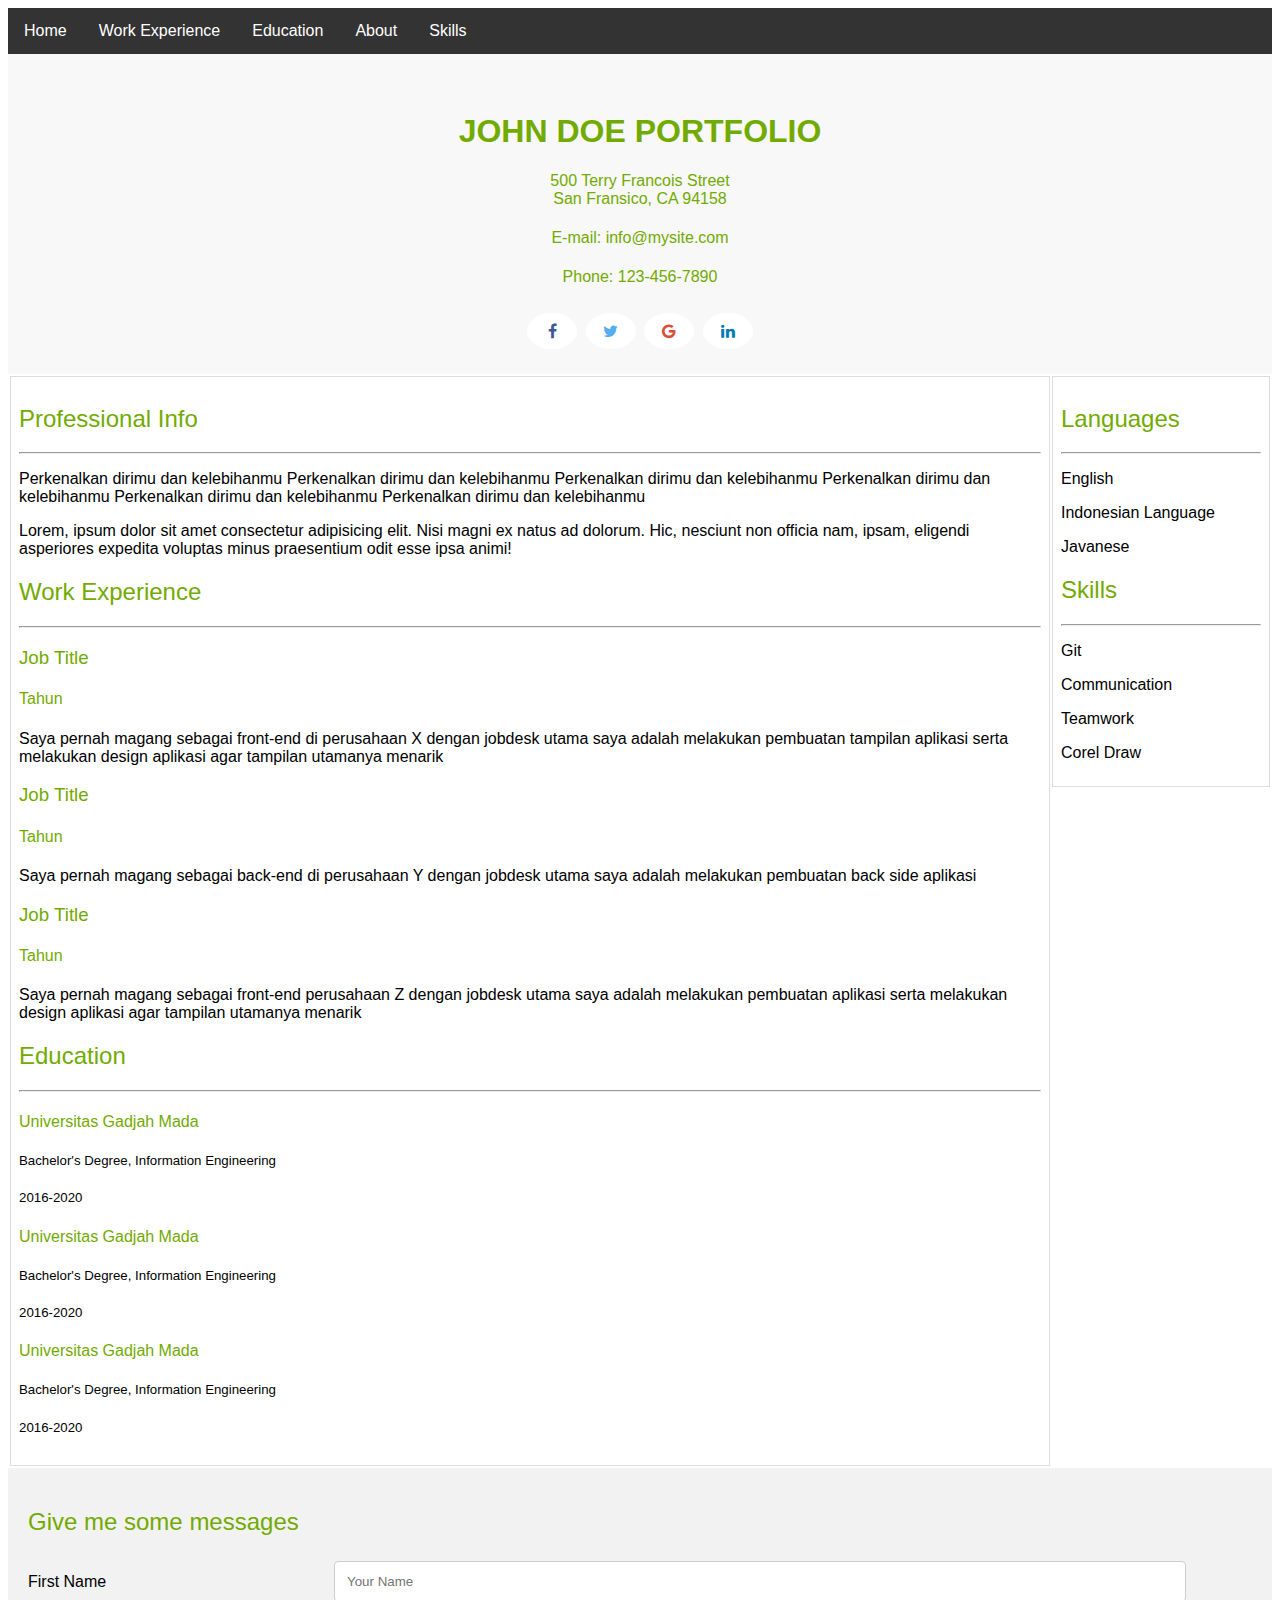
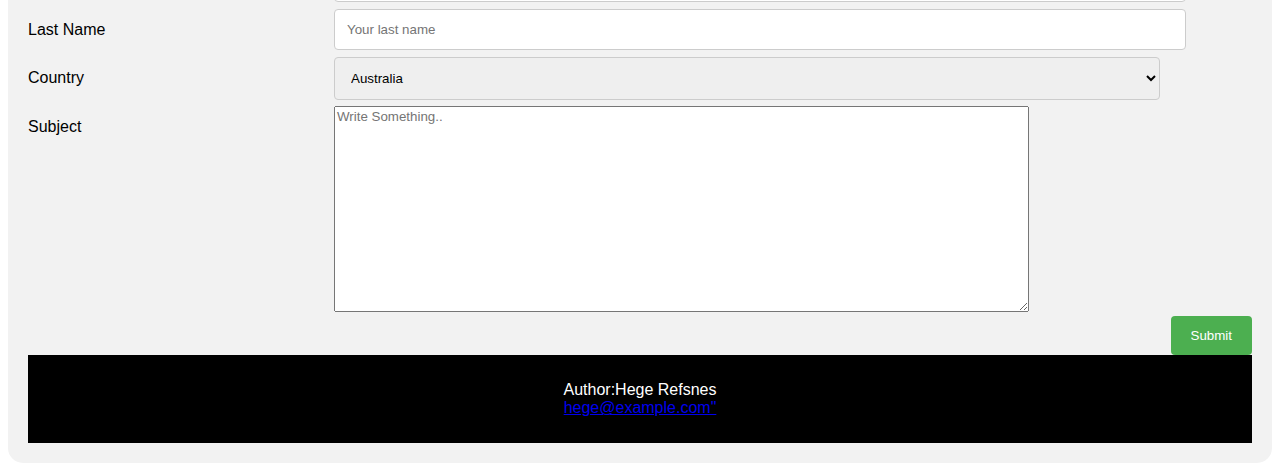
==== index.html @ 853c846b "portofolio file index.html,mystyle.css,live.js" ====
<!DOCTYPE html>
<html lang="en">
<head>
    <meta charset="UTF-8">
    <meta name="viewport" content="width=device-width, initial-scale=1.0">
    <link rel="stylesheet" href="mystyle.css">
    <link rel="stylesheet" href="https://cdnjs.cloudflare.com/ajax/libs/font-awesome/4.7.0/css/font-awesome.min.css">
    <script src="livejs/live.js"></script>
    <title>Portfolio</title>
</head>
<body>
    <!-- Sticky navbar -->
    <div class="sticky">
        <ul class="nav">
            <li><a class="active" href="#home">Home</a></li>
            <li><a href="#workex">Work Experience</a></li>
            <li><a href="#edu">Education</a></li>
            <li><a href="#info">About</a></li>
            <li><a href="#skills">Skills</a></li>
    </div>

    <!-- Header -->
    <div class="header" id="home">
        <img src="https://www.academy.profoundleadership.com.au/wp-content/webp-express/webp-images/doc-root/wp-content/uploads/2017/09/Martin-Probst-Profile-picture-square-300x300.png.webp" alt="">
        <h1>JOHN DOE PORTFOLIO</h1>
        <h4>500 Terry Francois Street <br>San Fransico, CA 94158</h4>
        <h4>E-mail: info@mysite.com</h4>
        <h4>Phone: 123-456-7890</h4>
    <!-- Awesome Icon -->
        <a href="" class="fa fa-facebook"></a>
        <a href="" class="fa fa-twitter"></a>
        <a href="" class="fa fa-google"></a>
        <a href="" class="fa fa-linkedin"></a>
    </div>

    <!-- Konten Utama -->
    <table id="konten">
        <tr>
            <td>
                <!-- Konten about -->
                <article id="info">
                    <h2>Professional Info</h2>
                    <hr>
                    <p>Perkenalkan dirimu dan kelebihanmu Perkenalkan dirimu dan kelebihanmu Perkenalkan dirimu dan kelebihanmu Perkenalkan dirimu dan kelebihanmu Perkenalkan dirimu dan kelebihanmu Perkenalkan dirimu dan kelebihanmu</p>
                    <p>Lorem, ipsum dolor sit amet consectetur adipisicing elit. Nisi magni ex natus ad dolorum. Hic, nesciunt non officia nam, ipsam, eligendi asperiores expedita voluptas minus praesentium odit esse ipsa animi!</p>
                </article>

                <!-- Konten work experience -->
                <article id="workex">
                    <h2>Work Experience</h2>
                    <hr>
                    <h3>Job Title</h3>
                    <h4>Tahun</h4>
                    <p>Saya pernah magang sebagai front-end di perusahaan X dengan jobdesk utama saya adalah melakukan pembuatan tampilan aplikasi serta melakukan design aplikasi agar tampilan utamanya menarik</p>
                    <h3>Job Title</h3>
                    <h4>Tahun</h4>
                    <p>Saya pernah magang sebagai back-end di perusahaan Y dengan jobdesk utama saya adalah melakukan pembuatan back side aplikasi</p>
                    <h3>Job Title</h3>
                    <h4>Tahun</h4>
                    <p>Saya pernah magang sebagai front-end perusahaan Z dengan jobdesk utama saya adalah melakukan pembuatan aplikasi serta melakukan design aplikasi agar tampilan utamanya menarik</p>
                </article>

                <!-- Konten education -->
                <article id="edu">
                    <h2>Education</h2>
                    <hr>
                    <h4>Universitas Gadjah Mada</h4>
                    <h5>Bachelor's Degree, Information Engineering</h5>
                    <h5>2016-2020</h5>
                    <h4>Universitas Gadjah Mada</h4>
                    <h5>Bachelor's Degree, Information Engineering</h5>
                    <h5>2016-2020</h5>
                    <h4>Universitas Gadjah Mada</h4>
                    <h5>Bachelor's Degree, Information Engineering</h5>
                    <h5>2016-2020</h5>  
                </article>
            </td>
            <td class="sidebar">
                <div class="sidebar"></div>
                   <div id="language">
                       <h2>Languages</h2>
                       <hr>
                       <p>English</p>
                       <p>Indonesian Language</p>
                       <p>Javanese</p>
                    </div> 
                    <div id="skills">
                        <h2>Skills</h2>
                        <hr>
                        <p>Git</p>
                        <p>Communication</p>
                        <p>Teamwork</p>
                        <p>Corel Draw</p>
                    </div>
                </div>
            </td>
        </tr>
    </table>
    <!-- Kontener -->
    <div class="container">
        <h2>Give me some messages</h2>
        <form action="/action_page.php">
            <!-- first name -->
            <div class="row">
                <div class="col-25">
                    <label for="fname">First Name</label>
                </div>
                <div class="col-75">
                    <input type="text" id="fname" name="firstname" placeholder="Your Name">
                </div>
            </div>
            <!-- last name -->
            <div class="row">
                <div class="col-25">
                    <label for="lname">Last Name</label>
                </div>
                <div class="col-75">
                    <input type="text" id="lname" name="lastname" placeholder="Your last name">
                </div>
            </div>
            <!-- country -->
            <div class="row">
                <div class="col-25">
                    <label for="country">Country</label>
                </div>
                <div class="col-75">
                    <select name="country" id="country">
                        <option value="australia">Australia</option>
                        <option value="canada">Canada</option>
                        <option value="usa">USA</option>
                    </select>
                </div>
            </div>
            <!-- subject -->
            <div class="row">
                <div class="col-25">
                    <label for="subject">Subject</label>
                </div>
                <div class="col-75">
                    <textarea name="subject" id="subject" placeholder="Write Something.."></textarea>
                </div>
            </div>
            <!-- submit -->
            <div class="row">
                <input type="submit" value="Submit">
            </div>
        </form>

    <!-- footer -->
    <footer>
        <p>Author:Hege Refsnes <br> <a href="mailto:hege@example.com">hege@example.com"</a></p>
    </footer>
    </div>
</body>
</html>
---- mystyle.css ----
* {
    font-family: Arial, Helvetica, sans-serif;
}

body {
    background-color: white;
}

/* bgcolor navbar,tambahan overflow */
ul {
    list-style-type: none;
    margin: 0;
    padding: 0;
    background-color: #333;
    overflow: hidden;
}

/* list sebelah kiri & font hitam */
li {
    float: left;
    
}

/* link navigasi, awal biru jadi putih dengan color value white */
li a {
    display: block;
    color: white;
    text-align: center;
    padding: 14px 16px;
    text-decoration: none;
    float: none;
}

/* efek sedang berada di sekitar link */
li a:hover:not(.active){
    background-color: #ddd;
}

/* menampilkan halaman aktif */
li a .active{
    color: white;
    background-color: #72ab00;
}

/* navbar sticky/slalu diatas */
.sticky{
    position: -webkit-sticky;
    position: sticky;
    top: 0;
}

.nav {
    color: white;
}

/* HEADER STYLE */

/* menengahkan semua elemen pada header,warna bg, warna font, dll */
.header {
    background-color: #f8f8f8;
    padding: 20px;
    text-align: center;
    color: black;
    max-width: 100%;
}

/* mengatur tampilan sosmed */
.fa {
    padding: 10px;
    font-size: 30px;
    width: 30px;
    text-align: center;
    text-decoration: none;
    margin: 5px 2px;
    border-radius: 50%;
}

.fa:hover {
    opacity: 0.7;
}

.fa-facebook {
    background: white;
    color: #3B5998;
}

.fa-twitter {
    background: white;
    color: #55ACEE;
}

.fa-google {
    background: white;
    color: #dd4b39;
}

.fa-linkedin {
    background: white;
    color: #007bb5;
}

/* membuat foto jadi lingkaran dan jd ditengah*/
.header img {
    border-radius: 50%;
    width: 250px;
}

/* font header */
h1 {
    color: #72ab00;
}

h2,h3,h4 {
    color: #72ab00;
    font-weight: lighter;
    padding-bottom: 0%;
}

/* KONTEN STYLE */
#konten {
    font-family: 'Trebuchet MS', 'Lucida Sans Unicode', 'Lucida Grande', 'Lucida Sans', Arial, sans-serif;
    width: 100%;
}

#konten td, #konten th{
    border: 1px solid #ddd;
    padding: 8px;
}

#konten tr:nth-child(even) {
    background-color: #f2f2f2;
}

#konten th {
    padding-top: 12px;
    padding-bottom: 12px;
    text-align: left;
    background-color: #4CAf50;
    color: white;
}

h5 {
    color: black;
    font-weight: lighter;
}

.sidebar {
    display: inline-block;
    float: left;
    vertical-align: text-top;
    width: 200px;
    margin-top: 0px;
}

/* FORM STYLE */

/* style kolom input */
input[type=text], select, txtarea{
    width: 90%;
    padding: 12px;
    border: 1px solid #ccc;
    border-radius: 4px;
    resize: vertical;
}
/* Label form */
label{
    padding: 12px 12px 12px 0;
    display: inline-block;
}
/* Mengatur tombol */
input[type=submit]{
    background-color: #4CAF50;
    color: white;
    padding: 12px 20px;
    border: none;
    border-radius: 4px;
    cursor: pointer;
    float: right;
}
/* hover mouse */
input[type=submit]:hover{
    background-color: #45a049;
}
/* tampilan form */
.container{
    border-radius: 0px 0px 15px 15px;
    background-color: #f2f2f2;
    padding: 20px;
    margin: auto;
}
/* luas kolom dan input form */
.col-25{
    float: left;
    width: 25%;
    margin-top: 6px;
}

.col-75{
    float: left;
    width: 75%;
    margin-top: 6px;
}

.row #subject{
    width: 75%;
    height: 200px;
}
/* clear floats after the columns */
.row:after{
    content: "";
    display: table;
    clear: both;
}

/* FOOTER STYLE */
footer{
    background-color: black;
    padding: 10px;
    text-align: center;
    color: white;
}
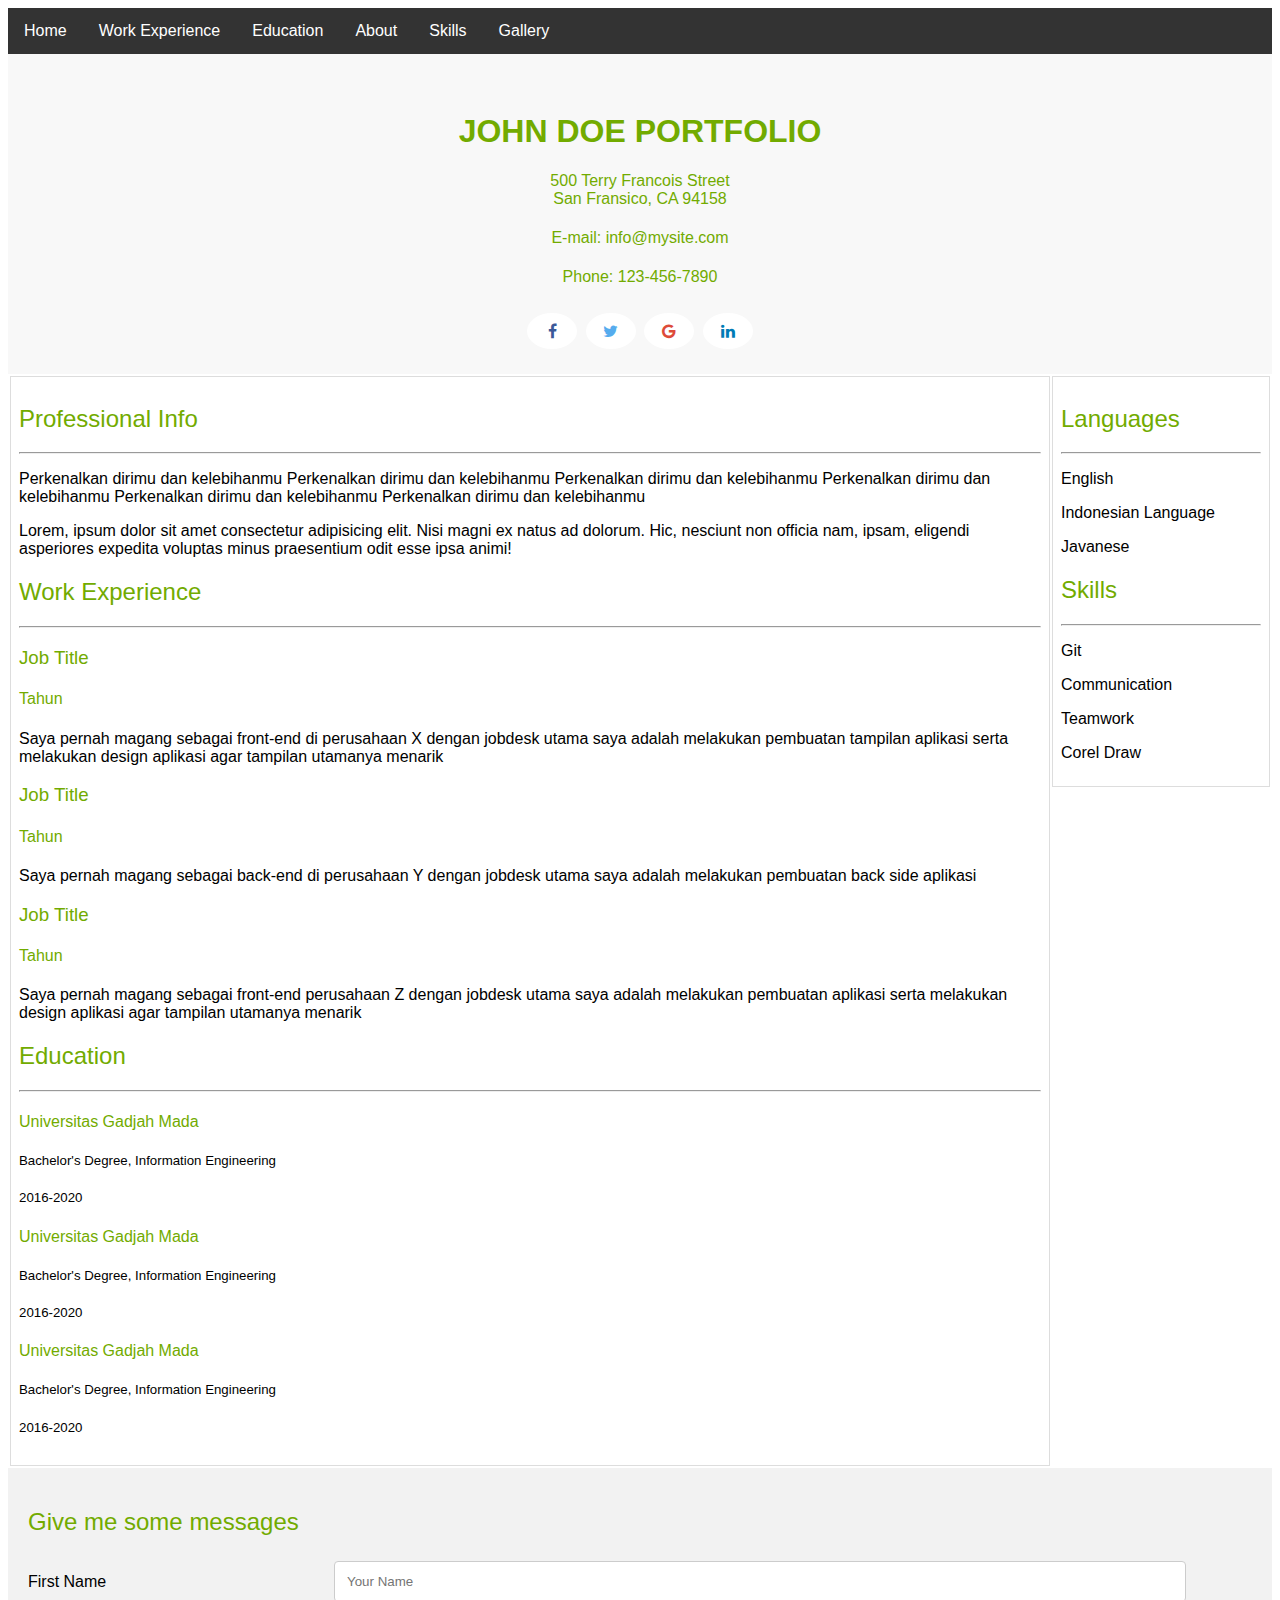
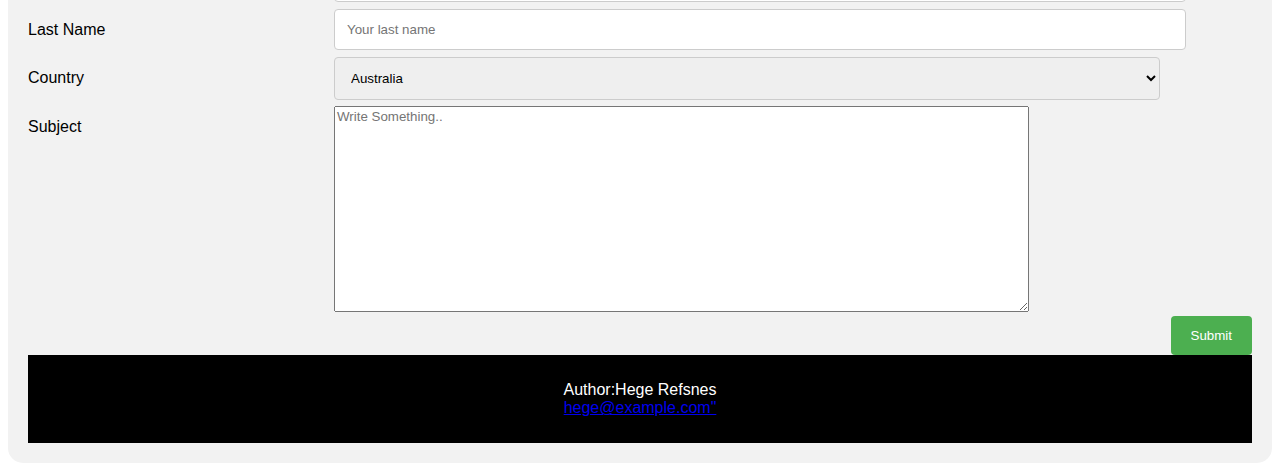
==== commit b158f494: "Tambah gallery index.html, gallery.html,folder img" ====
--- a/index.html
+++ b/index.html
@@ -17,6 +17,7 @@
             <li><a href="#edu">Education</a></li>
             <li><a href="#info">About</a></li>
             <li><a href="#skills">Skills</a></li>
+            <li><a href="gallery.html">Gallery</a></li>
     </div>
 
     <!-- Header -->
--- a/mystyle.css
+++ b/mystyle.css
@@ -144,8 +144,9 @@
     font-weight: lighter;
 }
 
+/* sidebar pakai float agar lebih pas posisinya keatas */
 .sidebar {
-    display: inline-block;
+    /* display: inline-block; */
     float: left;
     vertical-align: text-top;
     width: 200px;
@@ -220,3 +221,41 @@
     color: white;
 }
 
+/* GALLERY STYLE */
+#gallerykontener{
+    max-width: 100%;
+    width: 70%; 
+    margin: 0 auto;
+}
+
+#gallerykontener h2{
+    text-align: center;
+}
+.gallery {
+    margin: 5px;
+    padding: 5px;
+    border: 1px solid #4CAF50;
+    height: auto;
+    width: auto;
+    float: left;
+    text-align: center;
+}
+  
+.gallery:hover {
+    border: 1px solid #777;
+}
+  
+.gallery img {
+    display: inline;
+    margin: 10px;
+    border: 1px solid #ffffff;
+    width: 250px;
+    height: 220px;
+}
+
+.gallerykontener .gallery .desc {
+    text-align: center;
+    font-weight: normal;
+    width: 120px;
+    margin: 5px;
+}